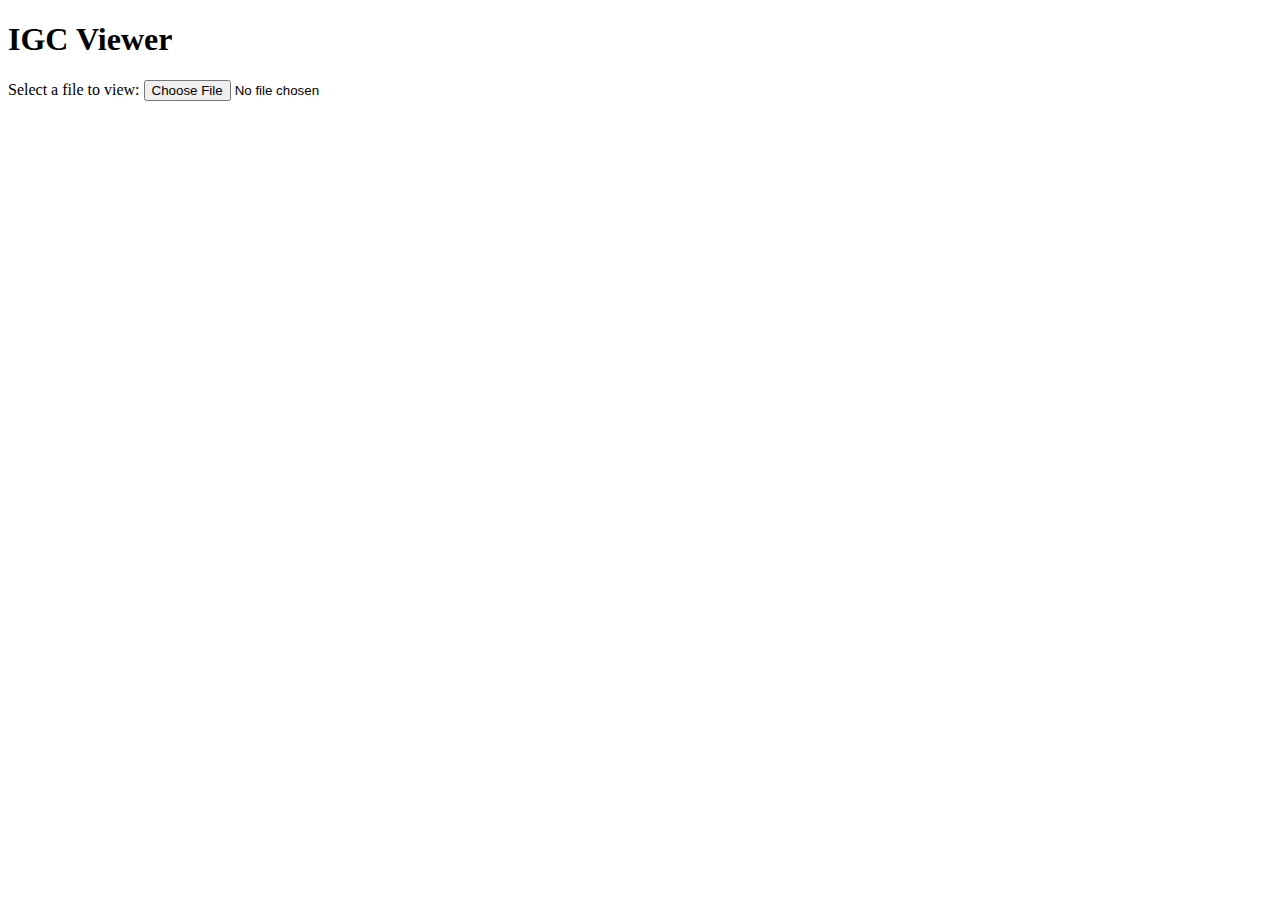
==== igcviewer.html @ 3d43b3b3 "Moved scripts into page header." ====
<!DOCTYPE html>
<html lang="en">
<head>
    <meta charset="UTF-8" />
	<title>IGC Viewer</title>
	<link rel="stylesheet" href="http://cdn.leafletjs.com/leaflet-0.7.3/leaflet.css" />
    <link rel="stylesheet" href="igcviewer.css" />
    
    <script src="https://code.jquery.com/jquery-2.1.3.min.js"></script>
	<script src="lib/jquery.flot.min.js"></script>
	<script src="lib/jquery.flot.time.min.js"></script>
	<script src="lib/jquery.flot.axislabels.js"></script>
    <script src="lib/jquery.flot.resize.min.js"></script>
	<script src="http://cdn.leafletjs.com/leaflet-0.7.3/leaflet.js"></script>
	<script src="parseigc.js"></script>
	<script src="igcviewer.js"></script>
</head>
<body>
    <h1> IGC Viewer </h1>
	<noscript>
	    <p>
		   <strong>Please enable JavaScript.</strong>
		</p>
	</noscript>
	
    <label for="fileControl">Select a file to view:</label>
	<input id="fileControl" type="file" />
	
	<div id="errorMessage">
	</div>
	
	<div id="map"></div>
	
	<div id="barograph"></div>
</body>
</html>
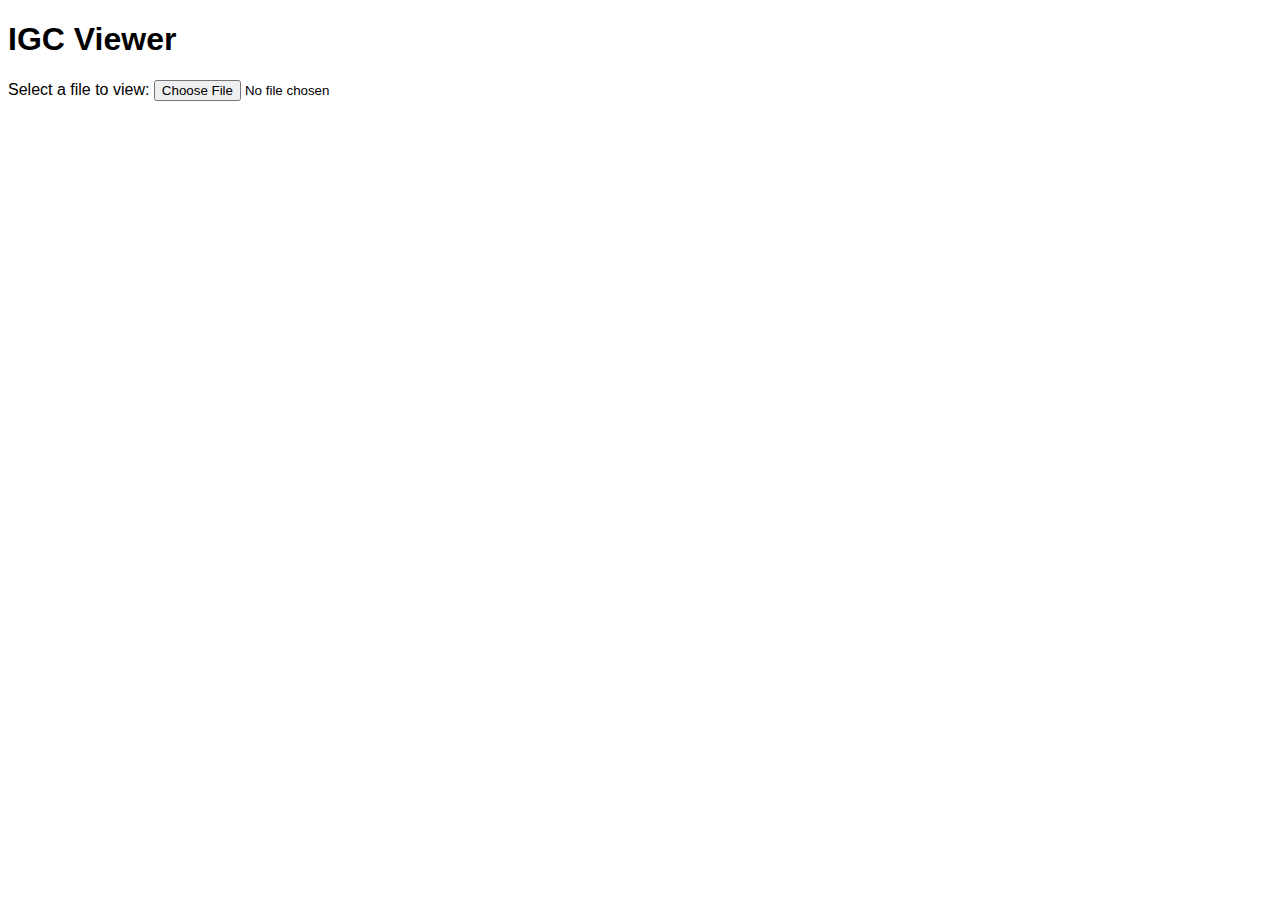
==== commit c53135f0: "Map is hidden until a file is loaded." ====
--- a/igcviewer.html
+++ b/igcviewer.html
@@ -29,8 +29,10 @@
 	<div id="errorMessage">
 	</div>
 	
-	<div id="map"></div>
-	
-	<div id="barograph"></div>
+    <div id="igcFileDisplay">
+        <div id="map"></div>
+        
+        <div id="barograph"></div>
+    </div>
 </body>
 </html>--- a/igcviewer.css
+++ b/igcviewer.css
@@ -0,0 +1,21 @@
+body {
+    font-family: sans-serif;
+}
+
+#map, #barograph {
+   width: 100%;
+   height: 600px;
+   margin-top: 30px;
+   margin-bottom: 30px;
+}
+
+#errorMessage {
+   font-weight: bold;
+   color: Red;
+   margin-top: 30px;
+   margin-bottom: 30px; 
+}
+
+#igcFileDisplay {
+   display: none;
+}